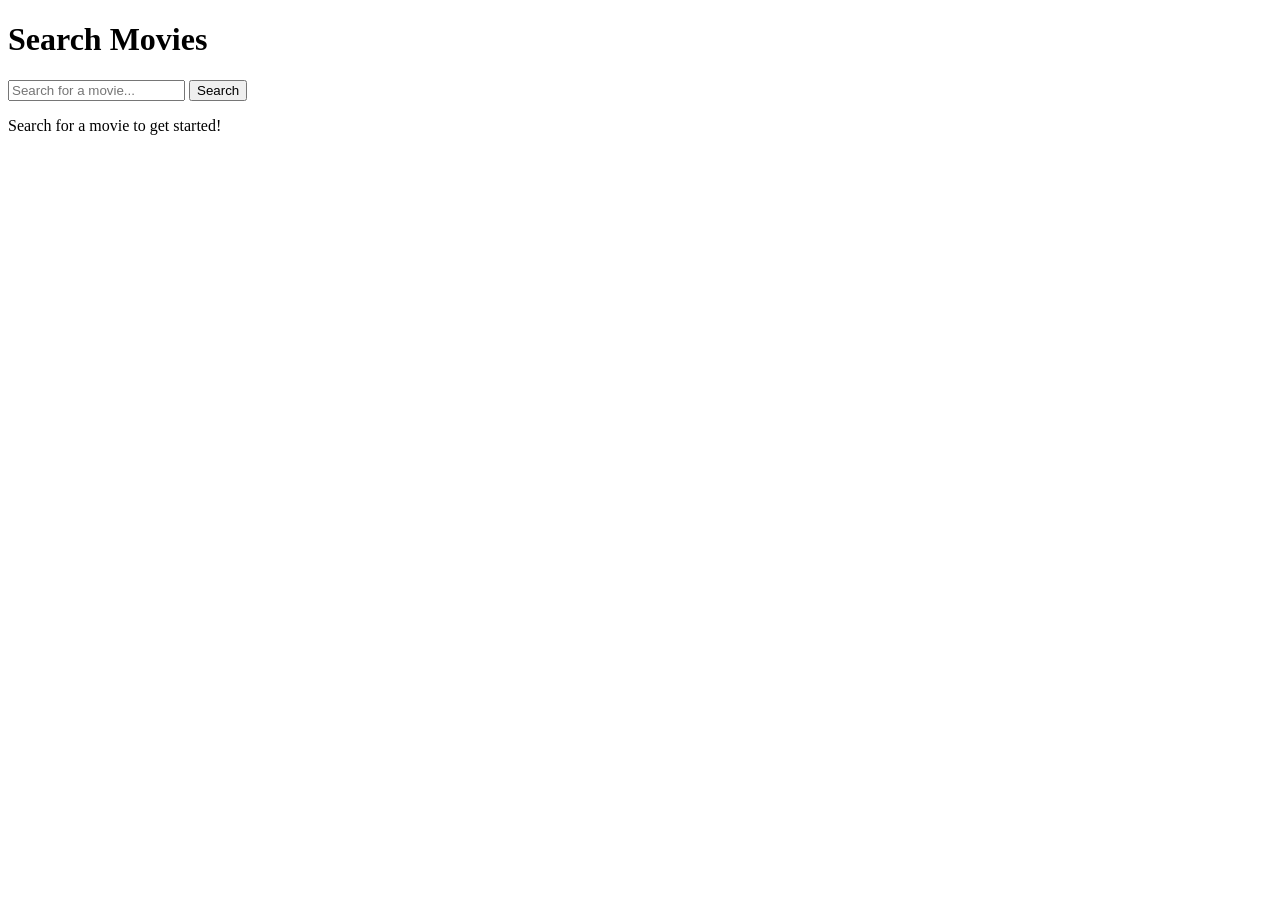
==== index.html @ d8c277ee "Updated the HTML file" ====
<!DOCTYPE html>
<html lang="en">
<head>
  <meta charset="UTF-8">
  <meta http-equiv="X-UA-Compatible" content="IE=edge">
  <meta name="viewport" content="width=device-width, initial-scale=1.0">
  <link rel="stylesheet" href="index.css">
  <title>Movie Search</title>
</head>
<body>
  <div class="container">
    <div class="search-section">
      <h1>Search Movies</h1>
      <input type="text" id="movie-search" placeholder="Search for a movie..." />
      <button onclick="searchMovies()">Search</button>
    </div>
    <div class="row">
      <div class="movie-list">
        <p>Search for a movie to get started!</p>
      </div>
    </div>
  </div>
</body>
<script src="index.js"></script>
</html>
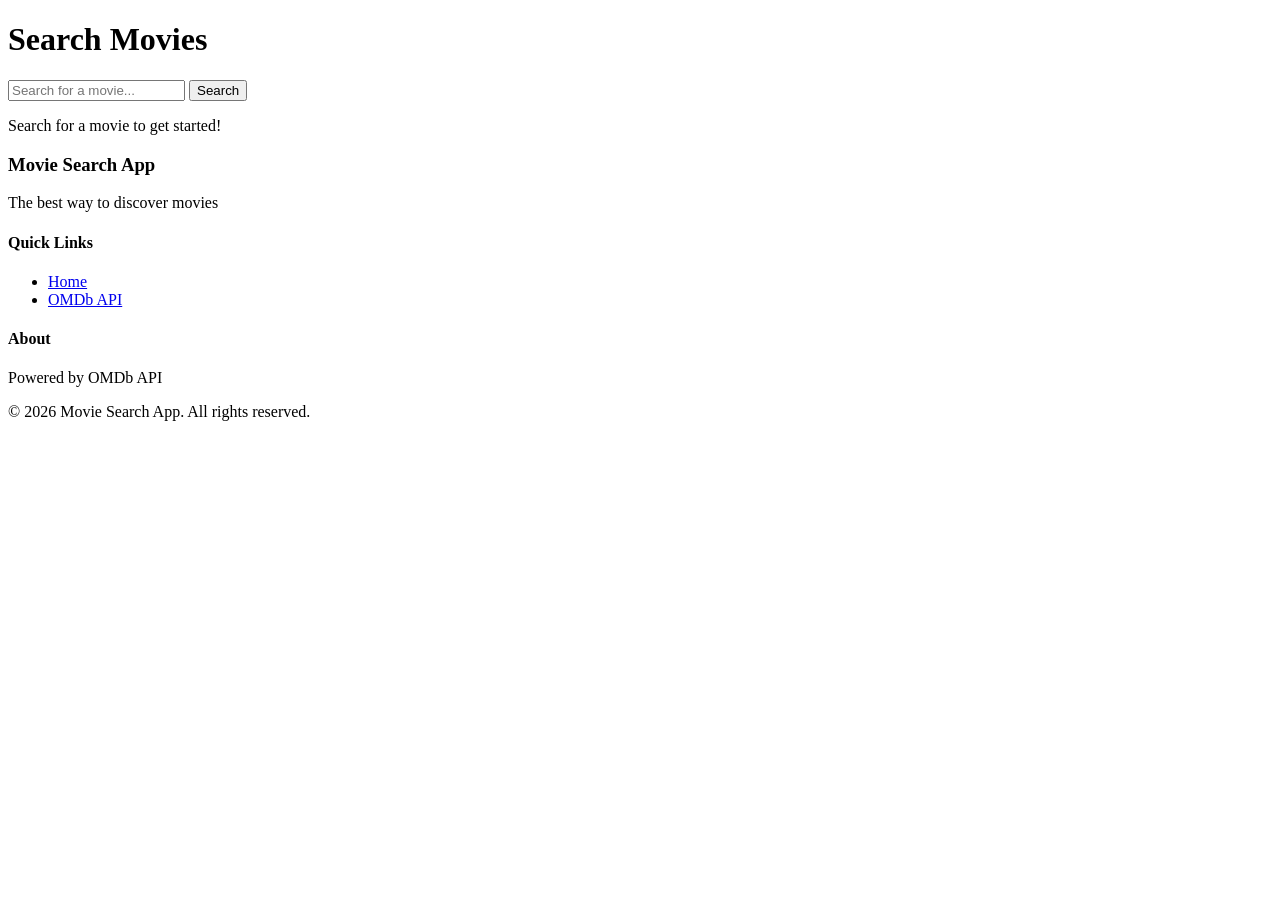
==== commit db55bad1: "Added th footer to the search bar page" ====
--- a/index.html
+++ b/index.html
@@ -20,6 +20,29 @@
       </div>
     </div>
   </div>
+  <!--The Footer section-->
+  <footer>
+    <div class="footer-content">
+        <div class="footer-section">
+            <h3>Movie Search App</h3>
+            <p>The best way to discover movies</p>
+        </div>
+        <div class="footer-section">
+          <h4>Quick Links</h4>
+        <ul>
+          <li><a href="index.html">Home</a></li>
+          <li><a href="https://www.omdbapi.com/" target="_blank">OMDb API</a></li>
+        </ul>
+      </div>
+      <div class="footer-section">
+        <h4>About</h4>
+        <p>Powered by OMDb API</p>
+      </div>
+    </div>
+    <div class="footer-bottom">
+      <p>&copy; 2026 Movie Search App. All rights reserved.</p>
+    </div>
+  </footer>
 </body>
 <script src="index.js"></script>
 </html>
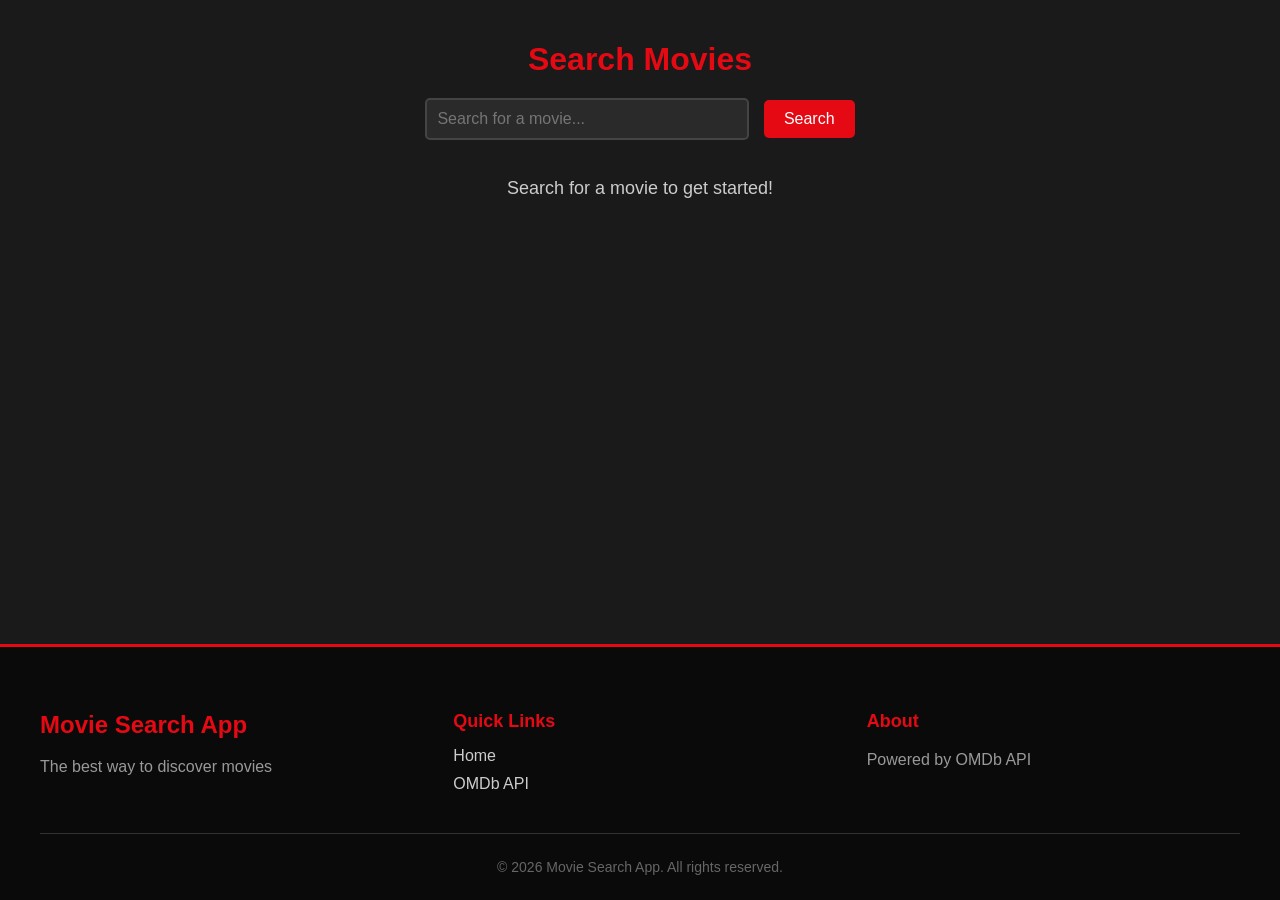
==== commit 63fa9322: "Started the CSS of the project" ====
--- a/index.html
+++ b/index.html
@@ -13,6 +13,16 @@
       <h1>Search Movies</h1>
       <input type="text" id="movie-search" placeholder="Search for a movie..." />
       <button onclick="searchMovies()">Search</button>
+    </div>
+    <div class="filter-section" id="filter-section" style="display: none;">
+      <label for="sort-filter">Sort by:</label>
+      <select id="sort-filter" onchange="applySorting()">
+        <option value="default">Default</option>
+        <option value="a-z">Alphabetical A to Z</option>
+        <option value="z-a">Alphabetical Z to A</option>
+        <option value="newest">Newest to Oldest</option>
+        <option value="oldest">Oldest to Newest</option>
+      </select>
     </div>
     <div class="row">
       <div class="movie-list">
--- a/index.css
+++ b/index.css
@@ -0,0 +1,442 @@
+.filter-section {
+  display: flex;
+  justify-content: center;
+  align-items: center;
+  gap: 15px;
+  margin-bottom: 30px;
+  padding: 15px;
+  background-color: #2a2a2a;
+  border-radius: 10px;
+}
+
+.filter-section label {
+  font-size: 16px;
+  font-weight: 600;
+  color: #e50914;
+}
+
+#sort-filter {
+  padding: 10px 15px;
+  font-size: 16px;
+  background-color: #1a1a1a;
+  color: #fff;
+  border: 2px solid #444;
+  border-radius: 5px;
+  cursor: pointer;
+}
+
+#sort-filter:hover {
+  border-color: #e50914;
+}
+
+footer {
+  background-color: #0a0a0a;
+  color: #ccc;
+  padding: 40px 20px 20px;
+  margin-top: 60px;
+  border-top: 3px solid #e50914;
+}
+
+.footer-content {
+  max-width: 1200px;
+  margin: 0 auto;
+  display: flex;
+  justify-content: space-between;
+  gap: 40px;
+  flex-wrap: wrap;
+  margin-bottom: 30px;
+}
+
+.footer-section {
+  flex: 1;
+  min-width: 250px;
+}
+
+.footer-section h3 {
+  color: #e50914;
+  margin-bottom: 15px;
+}
+
+.footer-section h4 {
+  color: #e50914;
+  margin-bottom: 15px;
+}
+
+.footer-section ul {
+  list-style: none;
+  padding: 0;
+}
+
+.footer-section ul li {
+  margin: 10px 0;
+}
+
+.footer-section ul li a {
+  color: #ccc;
+  text-decoration: none;
+}
+
+.footer-section ul li a:hover {
+  color: #e50914;
+}
+
+.footer-bottom {
+  max-width: 1200px;
+  margin: 0 auto;
+  padding-top: 20px;
+  border-top: 1px solid #333;
+  text-align: center;
+}
+
+.footer-bottom p {
+  margin: 5px 0;
+  font-size: 14px;
+  color: #666;
+}
+
+body {
+  margin: 0;
+  padding: 0;
+  box-sizing: border-box;
+  background-color: #1a1a1a;
+  color: #fff;
+  font-family: Arial, sans-serif;
+  display: flex;
+  flex-direction: column;
+  min-height: 100vh;
+}
+
+.container {
+  margin: 0 auto;
+  padding: 20px;
+  width: 100%;
+  max-width: 1200px;
+  flex: 1;
+}
+
+.search-section {
+  text-align: center;
+  margin-bottom: 20px;
+}
+
+.search-section h1 {
+  margin-bottom: 20px;
+  color: #e50914;
+}
+
+#movie-search {
+  padding: 10px;
+  width: 300px;
+  font-size: 16px;
+  border: 2px solid #444;
+  border-radius: 5px;
+  margin-right: 10px;
+  background-color: #2a2a2a;
+  color: #fff;
+}
+
+.search-section button {
+  padding: 10px 20px;
+  font-size: 16px;
+  background-color: #e50914;
+  color: white;
+  border: none;
+  border-radius: 5px;
+  cursor: pointer;
+  transition: 0.3s;
+}
+
+.search-section button:hover {
+  background-color: #f40612;
+}
+
+.filter-section {
+  display: flex;
+  justify-content: center;
+  align-items: center;
+  gap: 15px;
+  margin-bottom: 30px;
+  padding: 15px;
+  background-color: #2a2a2a;
+  border-radius: 10px;
+}
+
+.filter-section label {
+  font-size: 16px;
+  font-weight: 600;
+  color: #e50914;
+}
+
+#sort-filter {
+  padding: 10px 15px;
+  font-size: 16px;
+  background-color: #1a1a1a;
+  color: #fff;
+  border: 2px solid #444;
+  border-radius: 5px;
+  cursor: pointer;
+  transition: 0.3s;
+}
+
+#sort-filter:hover {
+  border-color: #e50914;
+}
+
+#sort-filter:focus {
+  outline: none;
+  border-color: #e50914;
+}
+
+.movie-list {
+  display: flex;
+  flex-wrap: wrap;
+  gap: 20px;
+  min-height: 200px;
+}
+
+.movie-list p {
+  width: 100%;
+  text-align: center;
+  font-size: 18px;
+  color: #ccc;
+}
+
+.error-message {
+  color: #e50914;
+  font-size: 18px;
+  text-align: center;
+}
+
+.movie-card {
+  background-color: #2a2a2a;
+  box-shadow: 0 4px 8px 0 rgba(0, 0, 0, 0.5);
+  transition: 0.3s;
+  cursor: pointer;
+  border-radius: 10px;
+  width: calc(25% - 20px);
+  min-width: 200px;
+}
+
+.movie-card:hover {
+  transform: scale(1.05);
+  box-shadow: 0 8px 16px 0 rgba(229, 9, 20, 0.5);
+}
+
+.movie-card__container {
+  padding: 16px;
+}
+
+.movie-poster {
+  width: 100%;
+  height: 300px;
+  object-fit: cover;
+  border-radius: 10px;
+}
+
+.movie-card h3 {
+  margin: 10px 0 5px 0;
+  font-size: 18px;
+}
+
+.movie-card p {
+  margin: 5px 0;
+  font-size: 14px;
+  color: #ccc;
+}
+
+.back-btn {
+  color: #fff;
+  background-color: #e50914;
+  border: none;
+  border-radius: 10px;
+  padding: 10px 20px;
+  font-size: 16px;
+  font-weight: 600;
+  cursor: pointer;
+  margin-bottom: 20px;
+  transition: 0.3s;
+}
+
+.back-btn:hover {
+  background-color: #f40612;
+}
+
+.movie-details__header {
+  margin-bottom: 20px;
+}
+
+.movie-detail-card {
+  display: flex;
+  gap: 30px;
+  background-color: #2a2a2a;
+  padding: 30px;
+  border-radius: 10px;
+}
+
+.movie-detail__poster img {
+  width: 300px;
+  border-radius: 10px;
+  box-shadow: 0 4px 8px 0 rgba(0, 0, 0, 0.5);
+}
+
+.movie-detail__info {
+  flex: 1;
+}
+
+.movie-detail__info h1 {
+  margin-top: 0;
+  color: #e50914;
+}
+
+.movie-detail__info p {
+  margin: 10px 0;
+  line-height: 1.6;
+}
+
+.movie-detail__info b {
+  color: #e50914;
+}
+
+.ratings {
+  margin-top: 20px;
+  padding-top: 20px;
+  border-top: 1px solid #444;
+}
+
+.ratings h3 {
+  color: #e50914;
+  margin-bottom: 10px;
+}
+
+/* Footer Styles */
+footer {
+  background-color: #0a0a0a;
+  color: #ccc;
+  padding: 40px 20px 20px;
+  margin-top: 60px;
+  border-top: 3px solid #e50914;
+}
+
+.footer-content {
+  max-width: 1200px;
+  margin: 0 auto;
+  display: flex;
+  justify-content: space-between;
+  gap: 40px;
+  flex-wrap: wrap;
+  margin-bottom: 30px;
+}
+
+.footer-section {
+  flex: 1;
+  min-width: 250px;
+}
+
+.footer-section h3 {
+  color: #e50914;
+  margin-bottom: 15px;
+  font-size: 24px;
+}
+
+.footer-section h4 {
+  color: #e50914;
+  margin-bottom: 15px;
+  font-size: 18px;
+}
+
+.footer-section p {
+  margin: 10px 0;
+  line-height: 1.6;
+  color: #999;
+}
+
+.footer-section ul {
+  list-style: none;
+  padding: 0;
+  margin: 0;
+}
+
+.footer-section ul li {
+  margin: 10px 0;
+}
+
+.footer-section ul li a {
+  color: #ccc;
+  text-decoration: none;
+  transition: 0.3s;
+}
+
+.footer-section ul li a:hover {
+  color: #e50914;
+}
+
+.footer-bottom {
+  max-width: 1200px;
+  margin: 0 auto;
+  padding-top: 20px;
+  border-top: 1px solid #333;
+  text-align: center;
+}
+
+.footer-bottom p {
+  margin: 5px 0;
+  font-size: 14px;
+  color: #666;
+}
+
+.footer-bottom a {
+  color: #e50914;
+  text-decoration: none;
+}
+
+.footer-bottom a:hover {
+  text-decoration: underline;
+}
+
+@media (max-width: 1024px) {
+  .movie-card {
+    width: calc(33.333% - 20px);
+  }
+}
+
+@media (max-width: 768px) {
+  .movie-card {
+    width: calc(50% - 20px);
+  }
+
+  .movie-detail-card {
+    flex-direction: column;
+  }
+
+  .movie-detail__poster img {
+    width: 100%;
+  }
+
+  .footer-content {
+    flex-direction: column;
+  }
+
+  .filter-section {
+    flex-direction: column;
+    gap: 10px;
+  }
+}
+
+@media (max-width: 480px) {
+  .movie-card {
+    width: 100%;
+  }
+
+  #movie-search {
+    width: 100%;
+    margin-bottom: 10px;
+  }
+
+  .search-section button {
+    width: 100%;
+  }
+
+  .footer-section {
+    min-width: 100%;
+  }
+}
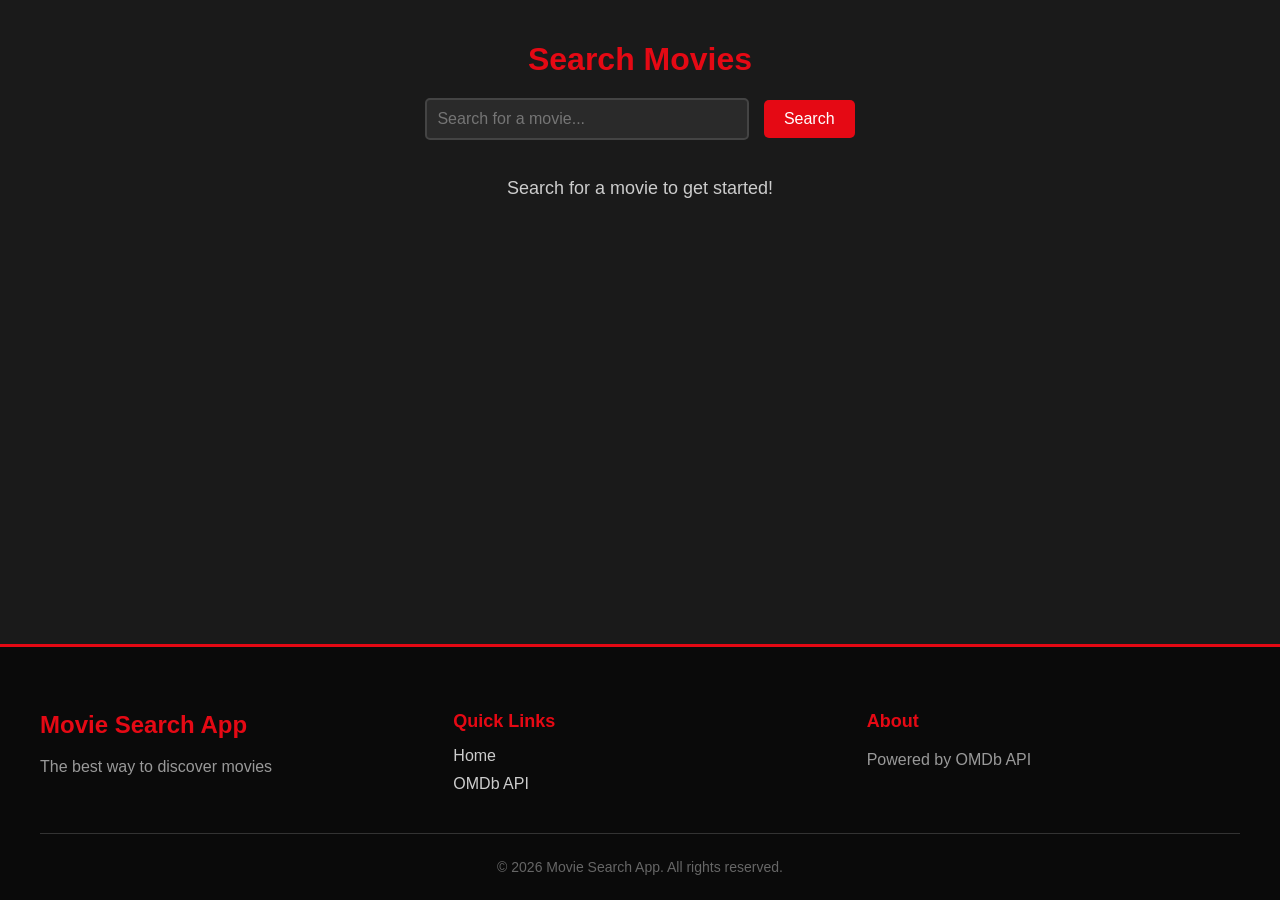
==== commit 98fc02d4: "Restored the index.js file" ====
--- a/index.html
+++ b/index.html
@@ -54,5 +54,5 @@
     </div>
   </footer>
 </body>
-<script src="index.js"></script>
+<script src="app.js"></script>
 </html>
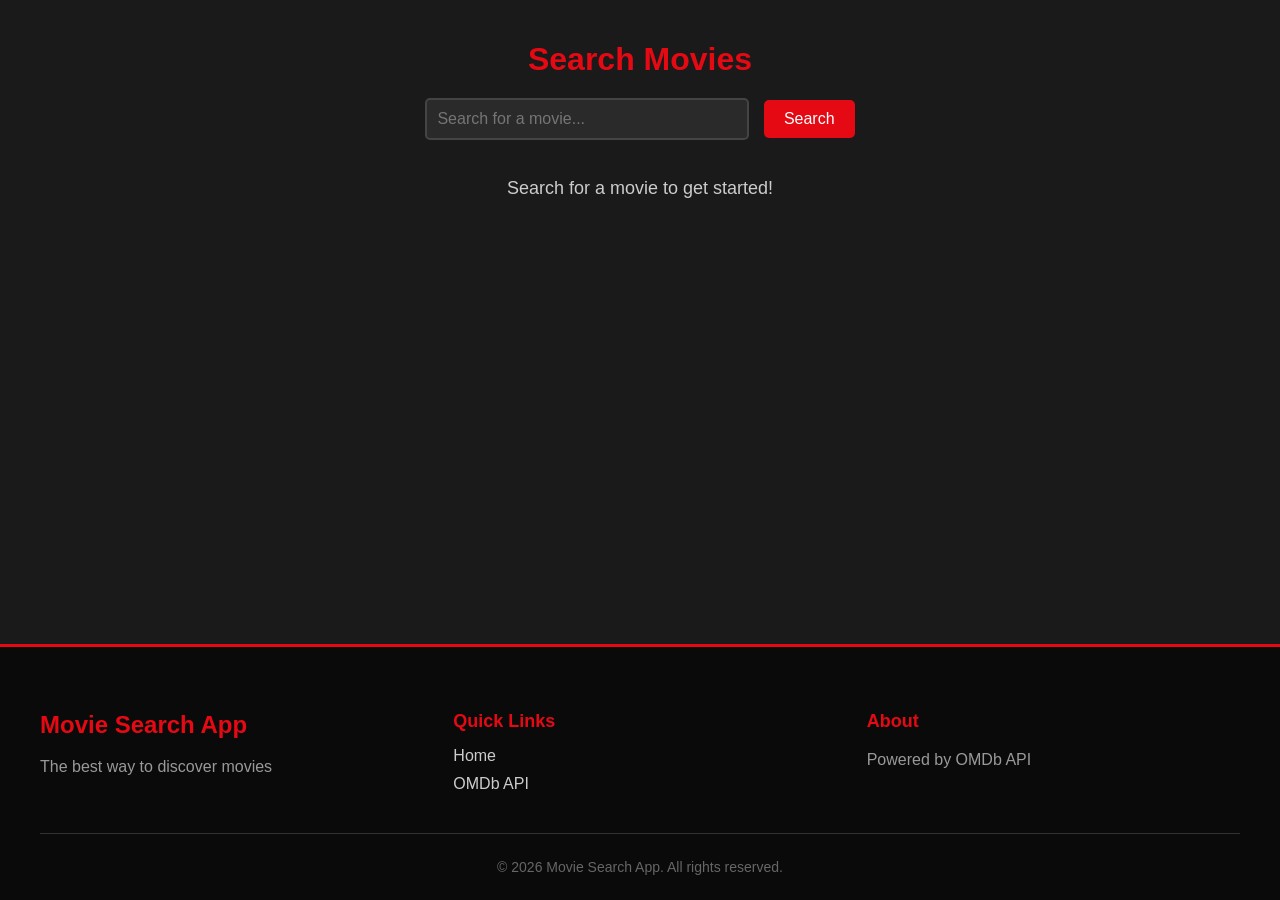
==== commit aeea04a6: "Fix script reference to index.js" ====
--- a/index.html
+++ b/index.html
@@ -54,5 +54,5 @@
     </div>
   </footer>
 </body>
-<script src="app.js"></script>
+<script src="index.js"></script>
 </html>
